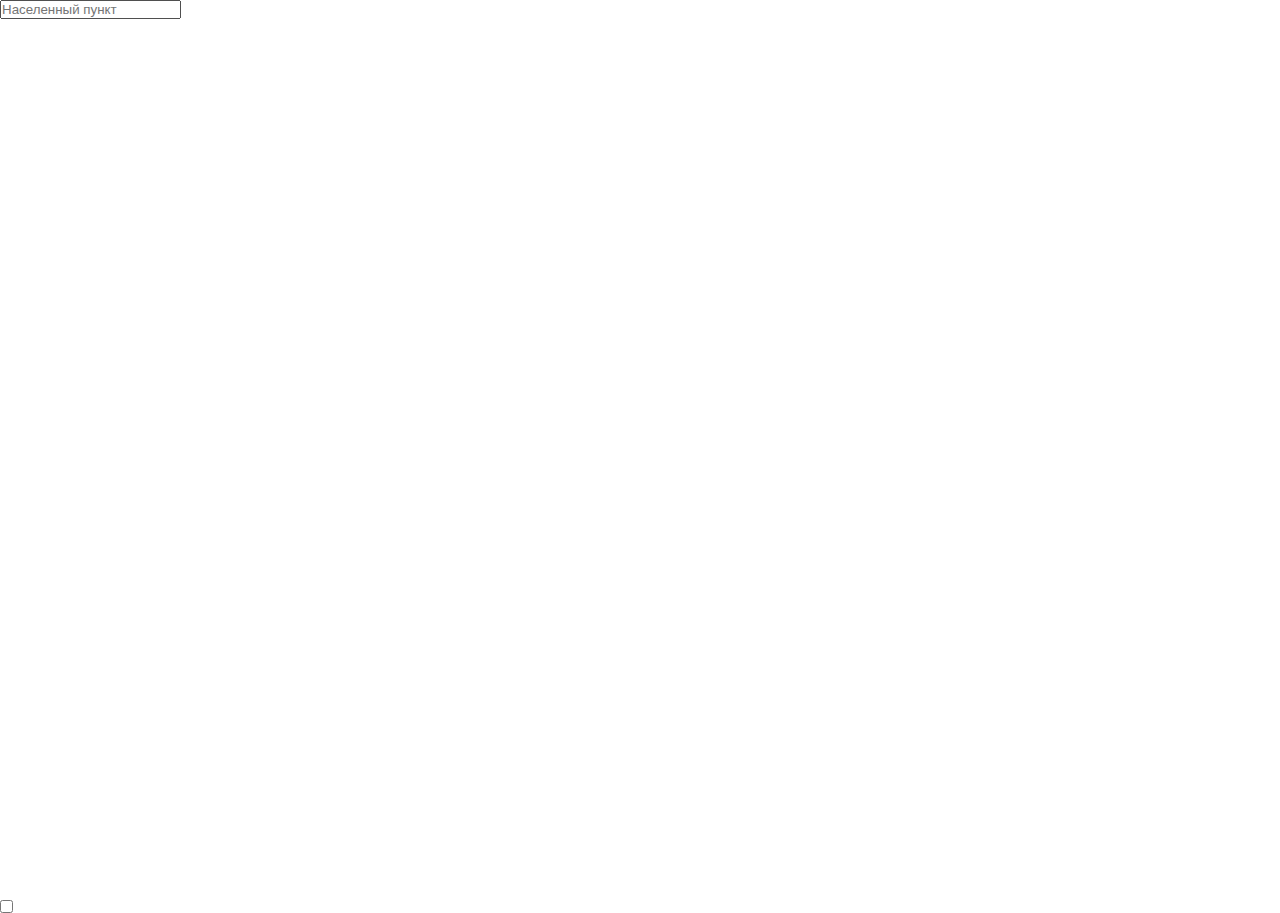
==== hackanthon_dgmap-master/index.html @ ff71ee72 "Gotovo1" ====
<html>
  <head>
    <title>API карт 2ГИС</title>
    <link rel="stylesheet" href="styles/index.css" />
    <script src="https://maps.api.2gis.ru/2.0/loader.js?pkg=full"></script>
    <script src="./js/map.js"></script>
    <script src="./js/fetchData.js"></script>
  </head>
  <body>
    <div id="map" class="map"></div>

    <input class="input" type="text" placeholder="Населенный пункт" />
    <input type="checkbox" />
  </body>
</html>
---- hackanthon_dgmap-master/styles/index.css ----
* {
  padding: 0;
  margin: 0;
}

.map {
  width: 100vw;
  height: 100vh;
}

.input {
  position: absolute;
  top: 0;
  left: 0;
}
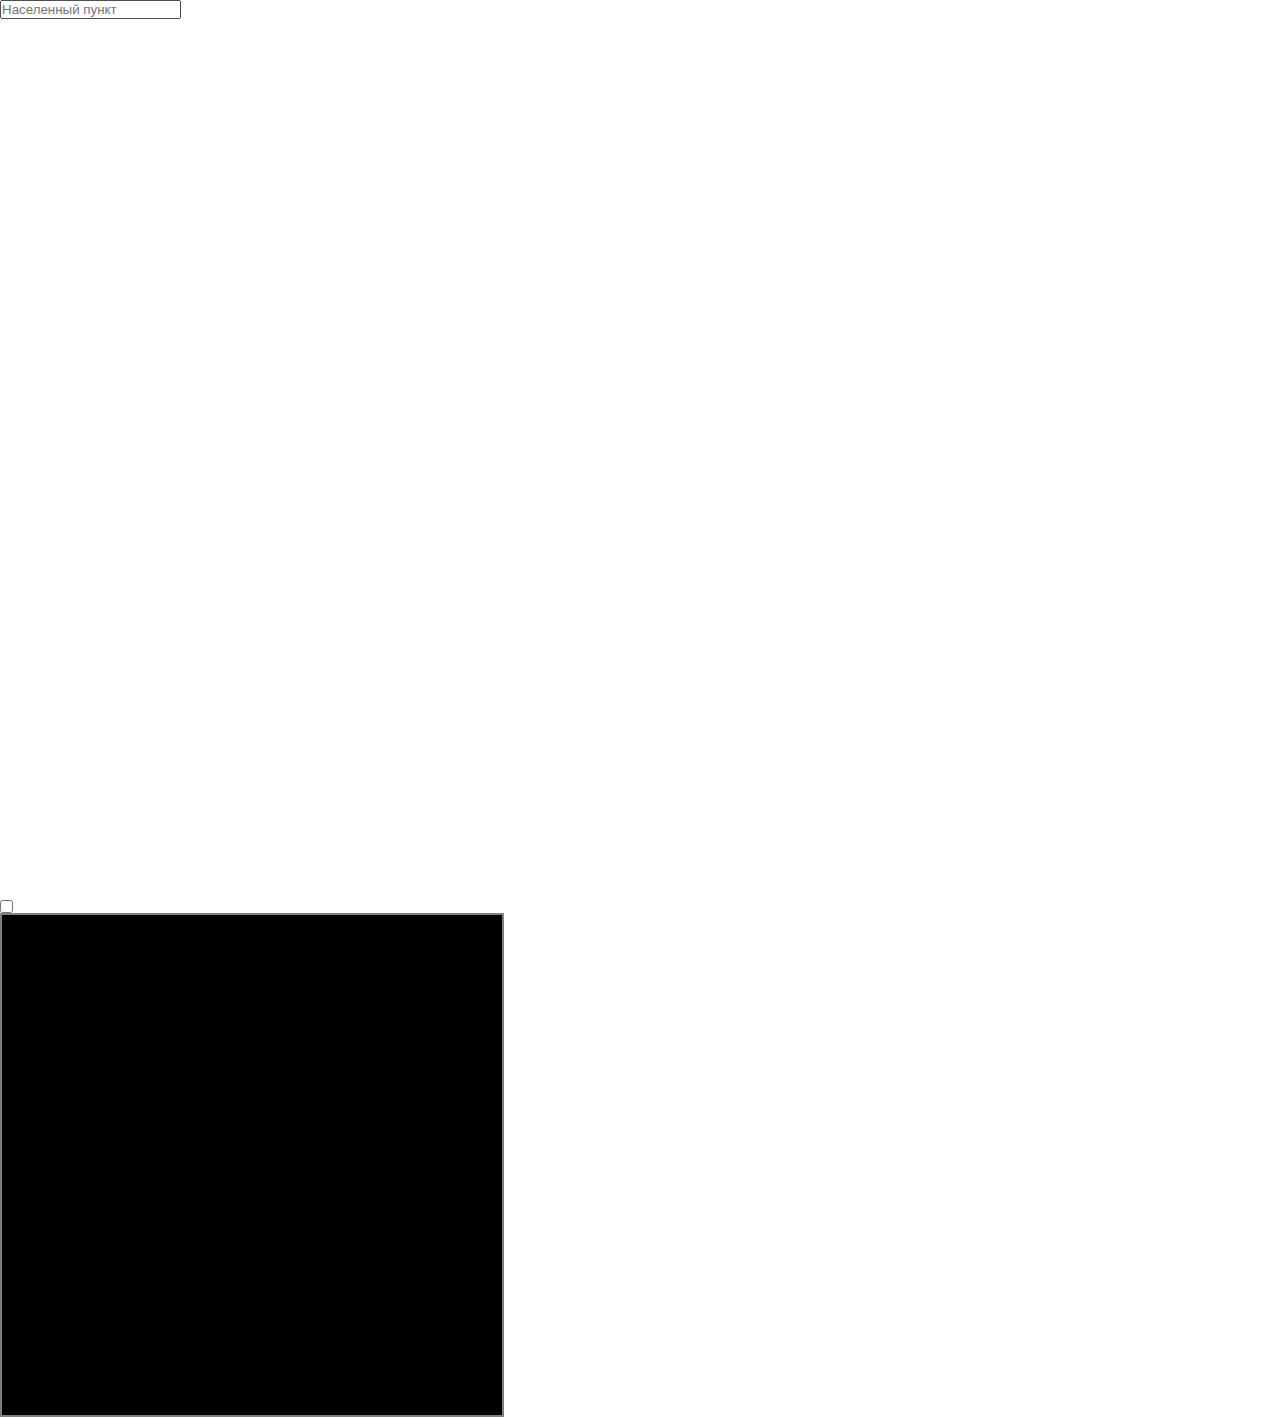
==== commit bd1e94f9: "Add files via upload" ====
--- a/hackanthon_dgmap-master/index.html
+++ b/hackanthon_dgmap-master/index.html
@@ -8,8 +8,9 @@
   </head>
   <body>
     <div id="map" class="map"></div>
-
     <input class="input" type="text" placeholder="Населенный пункт" />
     <input type="checkbox" />
+	<div align="left-side" id="filter" class="filter">blalba
+	</div>
   </body>
 </html>
--- a/hackanthon_dgmap-master/styles/index.css
+++ b/hackanthon_dgmap-master/styles/index.css
@@ -12,4 +12,11 @@
   position: absolute;
   top: 0;
   left: 0;
+}
+.filter {
+  background-color: black;
+  border: solid 2px grey;
+  position: left-side;
+  width: 500px;
+  height:500px;
 }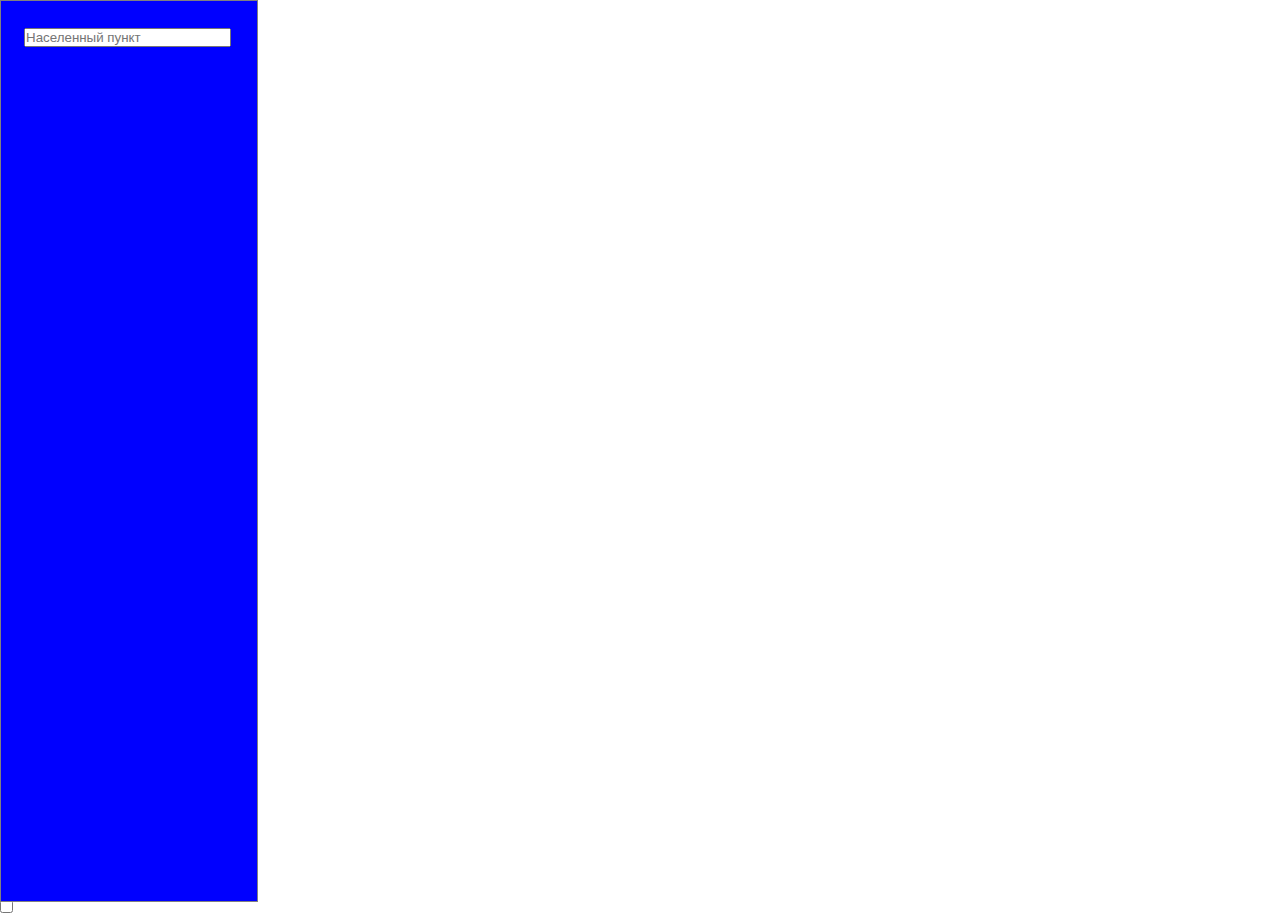
==== commit 6f248c8f: "Add files via upload" ====
--- a/hackanthon_dgmap-master/index.html
+++ b/hackanthon_dgmap-master/index.html
@@ -8,9 +8,9 @@
   </head>
   <body>
     <div id="map" class="map"></div>
-    <input class="input" type="text" placeholder="Населенный пункт" />
     <input type="checkbox" />
-	<div align="left-side" id="filter" class="filter">blalba
+	<div id="filter" class="filter">
+	<input width="90%" height="90%" class="input" type="text" placeholder="Населенный пункт" />
 	</div>
   </body>
 </html>
--- a/hackanthon_dgmap-master/styles/index.css
+++ b/hackanthon_dgmap-master/styles/index.css
@@ -10,13 +10,16 @@
 
 .input {
   position: absolute;
-  top: 0;
-  left: 0;
+  top: 3%;
+  left: 9%;
+  right: 10%;
 }
 .filter {
-  background-color: black;
-  border: solid 2px grey;
-  position: left-side;
-  width: 500px;
-  height:500px;
+  border: 1px solid gray;
+  position: absolute;
+  z-index:  100;
+  top:      0px;
+  width:    20%;
+  height:   100%;
+  background: rgba(0, 0, 255, 2);
 }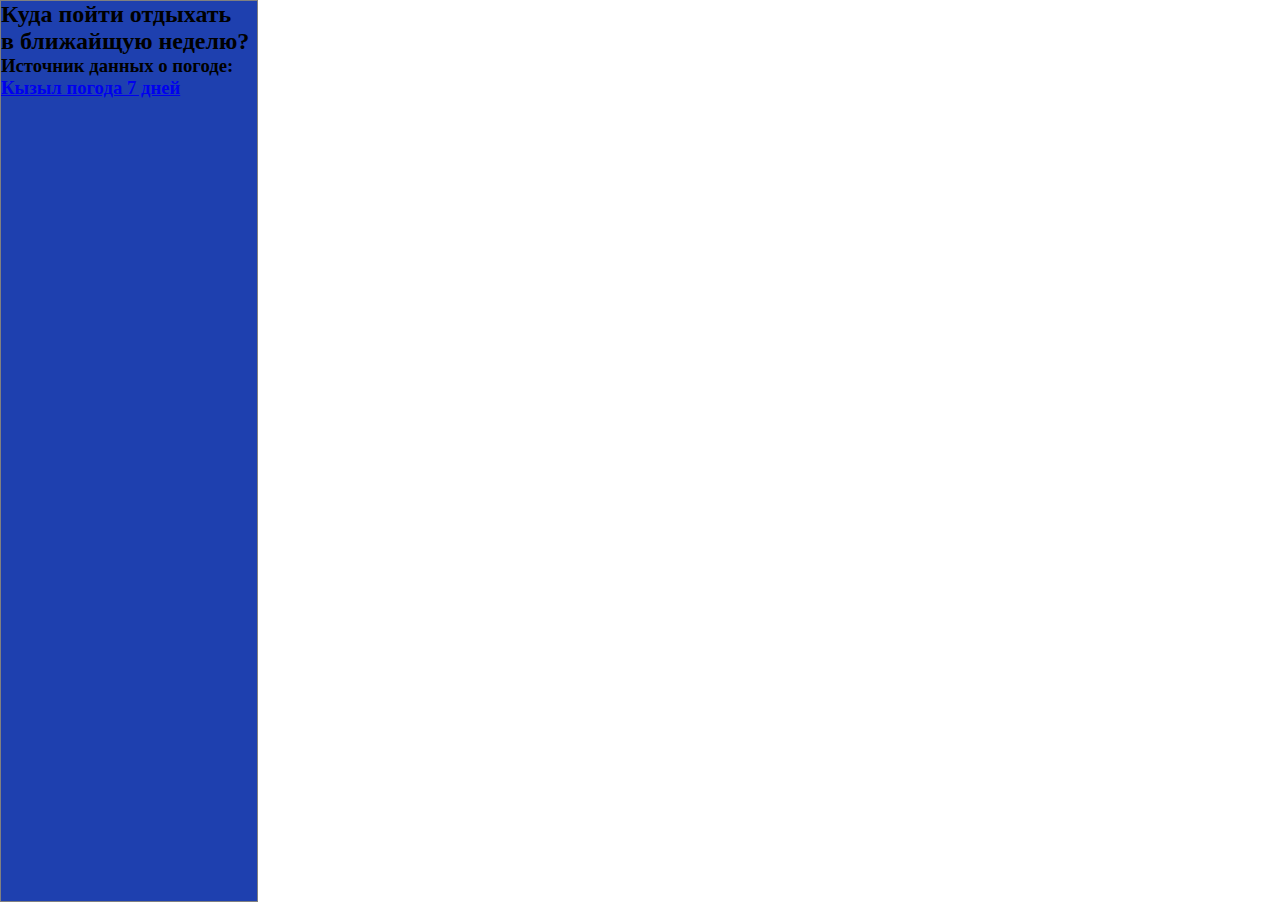
==== commit c62c18e3: "Add files via upload" ====
--- a/hackanthon_dgmap-master/index.html
+++ b/hackanthon_dgmap-master/index.html
@@ -5,12 +5,15 @@
     <script src="https://maps.api.2gis.ru/2.0/loader.js?pkg=full"></script>
     <script src="./js/map.js"></script>
     <script src="./js/fetchData.js"></script>
+    <script>
+</script>
   </head>
   <body>
     <div id="map" class="map"></div>
-    <input type="checkbox" />
-	<div id="filter" class="filter">
-	<input width="90%" height="90%" class="input" type="text" placeholder="Населенный пункт" />
-	</div>
+	  <div id="filter" class="filter">
+      <h2>Куда пойти отдыхать<BR>в ближайщую неделю?</h2>
+    <h3><div id="id4ece3269832c1" a='{"t":"r","v":"1.2","lang":"ru","locs":[506],"ssot":"c","sics":"ds","cbkg":"#FFFFFF00","cfnt":"rgba(246,243,243,1)","codd":"#FFFFFF00","cont":"rgba(247,245,245,0.8313725490196079)","sfnt":"a"}'>Источник данных о погоде: <a href="https://meteolabs.ru/погода_кызыл/неделя/">Кызыл погода 7 дней</a></div></h3><script async src="https://static1.meteolabs.ru/widgetjs/?id=id4ece3269832c1"></script>
+	  </div>
   </body>
 </html>
+
--- a/hackanthon_dgmap-master/styles/index.css
+++ b/hackanthon_dgmap-master/styles/index.css
@@ -21,5 +21,8 @@
   top:      0px;
   width:    20%;
   height:   100%;
-  background: rgba(0, 0, 255, 2);
-}+  background: rgba(30, 64, 175, 2);
+}
+.div {display:inline-block;
+        vertical-align:middle;
+        line-height: 55px;}